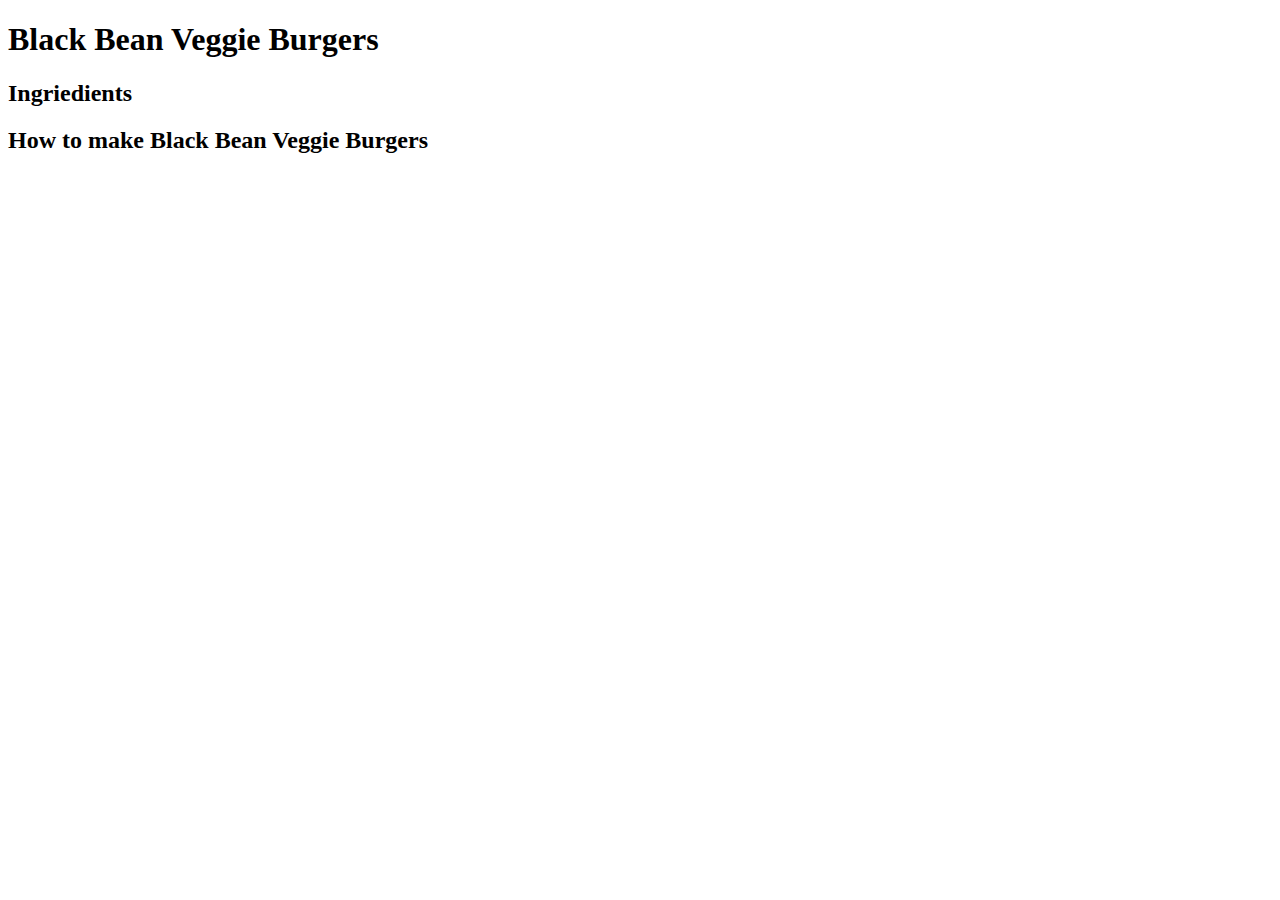
==== recipes/black-bean-veggie-burgers.html @ fc5aba87 "Edit black-bean-veggie-burgers.html to include boilerplate and body text" ====
<!DOCTYPE html>
<html lang="en">
    <head>
        <meta charset="UTF-8">
        <title>Black Bean Veggie Burgers</title>
    </head>
    <body>
        <h1>Black Bean Veggie Burgers</h1>
        
        <h2>Ingriedients</h2>
        <h2>How to make Black Bean Veggie Burgers</h2>
    </body>
</html>
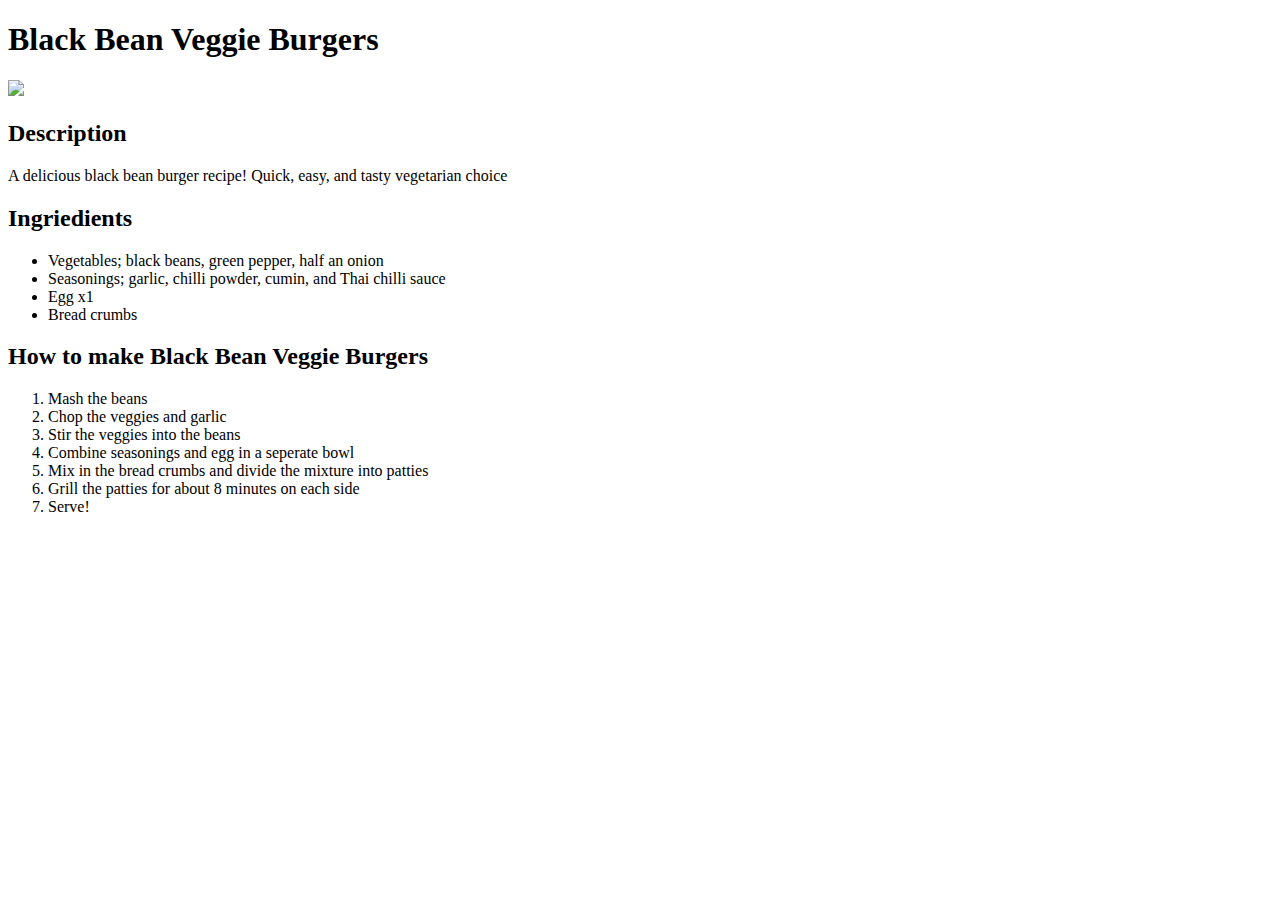
==== commit c45bfc2a: "Edit black-bean-veggie-burgers.html to add image link, ingriedients and how to make steps" ====
--- a/recipes/black-bean-veggie-burgers.html
+++ b/recipes/black-bean-veggie-burgers.html
@@ -6,8 +6,25 @@
     </head>
     <body>
         <h1>Black Bean Veggie Burgers</h1>
-        
+        <img src="https://www.allrecipes.com/thmb/uli269wqxjA0rsu1sXes9SnS3Ec=/0x512/filters:no_upscale():max_bytes(150000):strip_icc():format(webp)/85452-Homemade-Black-Bean-Veggie-Burger-ddmfs-103084-4x3-1-d017a13835c3449996c9e69fc0f74808.jpg">
+        <h2>Description</h2>
+            <p>A delicious black bean burger recipe! Quick, easy, and tasty vegetarian choice</p>
         <h2>Ingriedients</h2>
+            <ul>
+                <li>Vegetables; black beans, green pepper, half an onion</li>
+                <li>Seasonings; garlic, chilli powder, cumin, and Thai chilli sauce</li>
+                <li>Egg x1</li>
+                <li>Bread crumbs</li>
+            </ul>
         <h2>How to make Black Bean Veggie Burgers</h2>
+            <ol>
+                <li>Mash the beans</li>
+                <li>Chop the veggies and garlic</li>
+                <li>Stir the veggies into the beans</li>
+                <li>Combine seasonings and egg in a seperate bowl</li>
+                <li>Mix in the bread crumbs and divide the mixture into patties</li>
+                <li>Grill the patties for about 8 minutes on each side</li>
+                <li>Serve!</li>
+            </ol>
     </body>
 </html>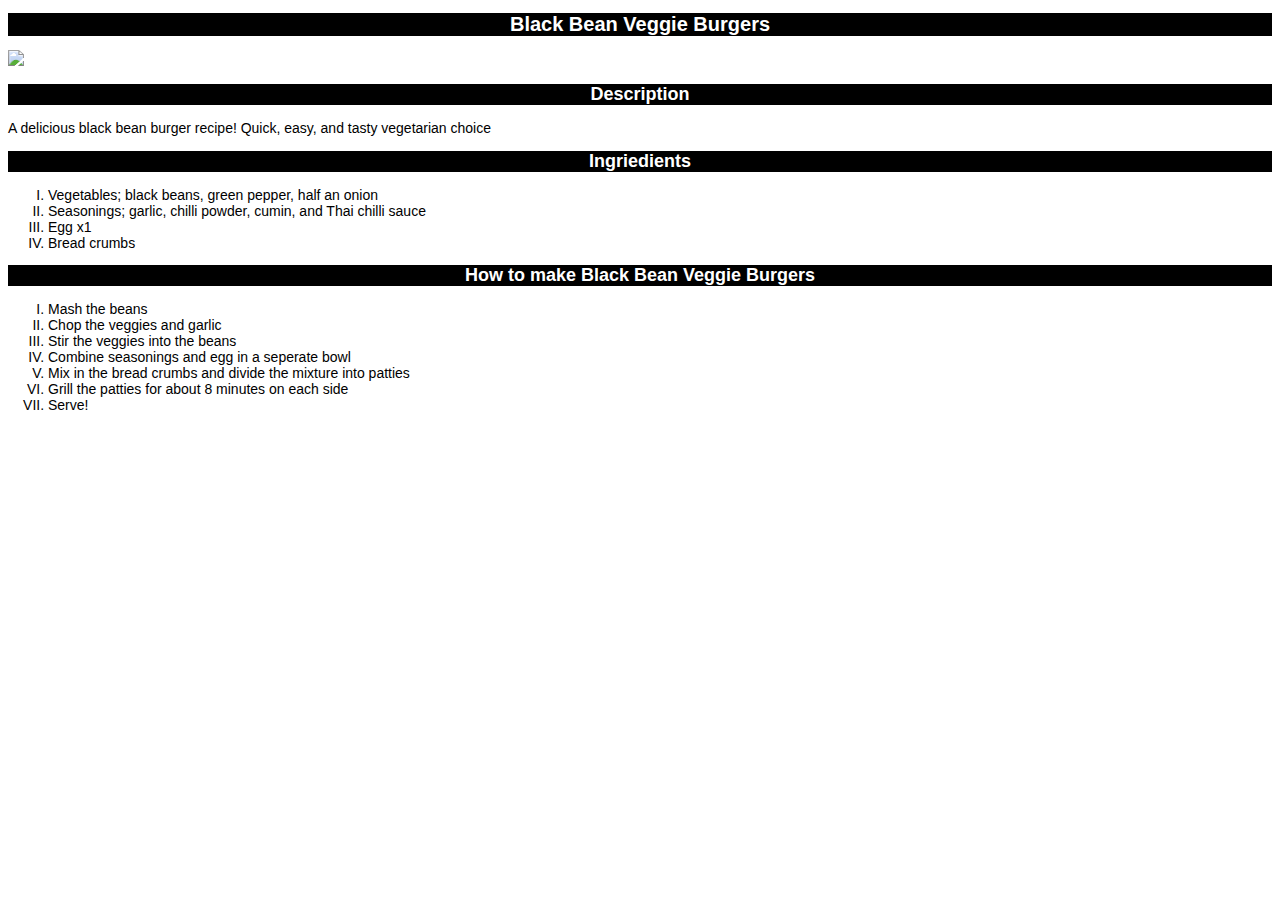
==== commit 143297e8: "edit files to include selectors and link to external style.css" ====
--- a/recipes/black-bean-veggie-burgers.html
+++ b/recipes/black-bean-veggie-burgers.html
@@ -3,21 +3,22 @@
     <head>
         <meta charset="UTF-8">
         <title>Black Bean Veggie Burgers</title>
+        <link rel="stylesheet" href="../css/style.css">
     </head>
     <body>
-        <h1>Black Bean Veggie Burgers</h1>
+        <h1 class="title">Black Bean Veggie Burgers</h1>
         <img src="https://www.allrecipes.com/thmb/uli269wqxjA0rsu1sXes9SnS3Ec=/0x512/filters:no_upscale():max_bytes(150000):strip_icc():format(webp)/85452-Homemade-Black-Bean-Veggie-Burger-ddmfs-103084-4x3-1-d017a13835c3449996c9e69fc0f74808.jpg">
-        <h2>Description</h2>
+        <h2 class="sub-title">Description</h2>
             <p>A delicious black bean burger recipe! Quick, easy, and tasty vegetarian choice</p>
-        <h2>Ingriedients</h2>
-            <ul>
+        <h2 class="sub-title">Ingriedients</h2>
+            <ul class="unorganised-list">
                 <li>Vegetables; black beans, green pepper, half an onion</li>
                 <li>Seasonings; garlic, chilli powder, cumin, and Thai chilli sauce</li>
                 <li>Egg x1</li>
                 <li>Bread crumbs</li>
             </ul>
-        <h2>How to make Black Bean Veggie Burgers</h2>
-            <ol>
+        <h2 class="sub-title">How to make Black Bean Veggie Burgers</h2>
+            <ol class="organised-list">
                 <li>Mash the beans</li>
                 <li>Chop the veggies and garlic</li>
                 <li>Stir the veggies into the beans</li>
--- a/css/style.css
+++ b/css/style.css
@@ -0,0 +1,31 @@
+body{
+   color: black;
+   font-size: 14px;
+   font-family: 'Segoe UI', Tahoma, Geneva, Verdana, sans-serif; 
+}
+
+.title{
+    font-size: 20px;
+    font-weight: bold;
+    text-align: center;
+    color: white;
+    background-color: black;
+}
+
+.sub-title{
+    font-size: 18px;
+    font-weight: bold;
+    text-align: center;
+    color: white;
+    background-color: black; 
+}
+
+.unorganised-list{
+    text-decoration: none;
+    list-style: upper-roman;
+}
+
+.organised-list{
+    text-decoration: none;
+    list-style: upper-roman;
+}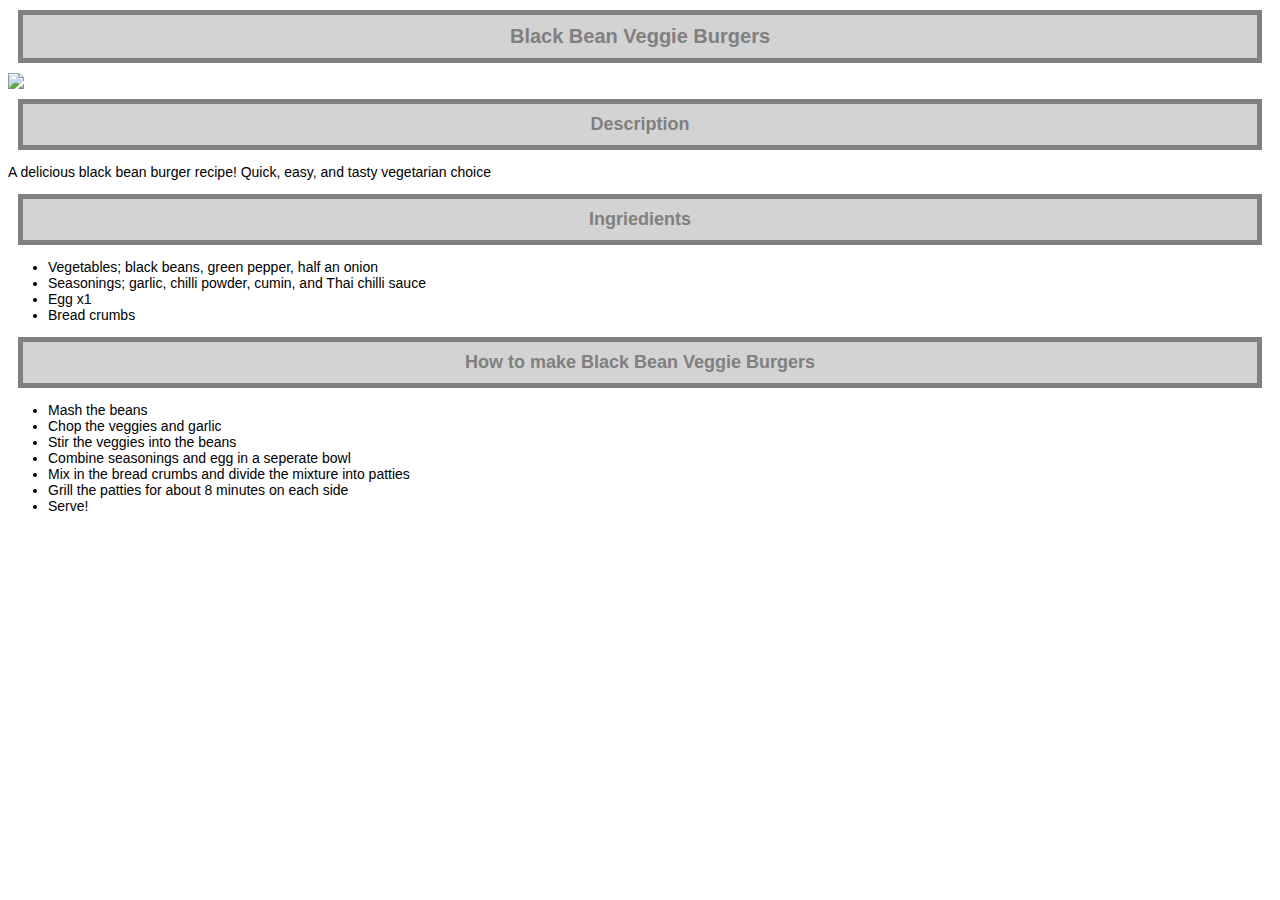
==== commit 744b9ca3: "add css styling to all recipe pages" ====
--- a/recipes/black-bean-veggie-burgers.html
+++ b/recipes/black-bean-veggie-burgers.html
@@ -7,7 +7,7 @@
     </head>
     <body>
         <h1 class="title">Black Bean Veggie Burgers</h1>
-        <img src="https://www.allrecipes.com/thmb/uli269wqxjA0rsu1sXes9SnS3Ec=/0x512/filters:no_upscale():max_bytes(150000):strip_icc():format(webp)/85452-Homemade-Black-Bean-Veggie-Burger-ddmfs-103084-4x3-1-d017a13835c3449996c9e69fc0f74808.jpg">
+        <img src="https://www.allrecipes.com/thmb/uli269wqxjA0rsu1sXes9SnS3Ec=/0x512/filters:no_upscale():max_bytes(150000):strip_icc():format(webp)/85452-Homemade-Black-Bean-Veggie-Burger-ddmfs-103084-4x3-1-d017a13835c3449996c9e69fc0f74808.jpg" class="img-meal">
         <h2 class="sub-title">Description</h2>
             <p>A delicious black bean burger recipe! Quick, easy, and tasty vegetarian choice</p>
         <h2 class="sub-title">Ingriedients</h2>
--- a/css/style.css
+++ b/css/style.css
@@ -4,28 +4,61 @@
    font-family: 'Segoe UI', Tahoma, Geneva, Verdana, sans-serif; 
 }
 
+div{
+    padding: 10px;
+    margin: 10px;
+    background-color: white;
+    border: 5px solid grey;
+}
+
+a{
+    text-decoration: none;
+    color: black;
+    font-size: 16px;
+    line-height: 150%;
+}
+
 .title{
     font-size: 20px;
     font-weight: bold;
     text-align: center;
-    color: white;
-    background-color: black;
+    color: grey;
+    background-color: lightgray;
+    padding: 10px;
+    margin: 10px;
+    border: 5px solid grey;
+}
+
+.img-meal{
+    display: block;
+    margin-left: auto;
+    margin-right: auto;
 }
 
 .sub-title{
     font-size: 18px;
     font-weight: bold;
     text-align: center;
-    color: white;
-    background-color: black; 
+    color: grey;
+    background-color: lightgray;
+    padding: 10px;
+    margin: 10px;
+    border: 5px solid grey;
+}
+
+.unorganised-list-home{
+    text-decoration: none;
+    display: flex;
+    justify-content: space-evenly;
+    list-style: none;
 }
 
 .unorganised-list{
     text-decoration: none;
-    list-style: upper-roman;
+    list-style: disc; 
 }
 
 .organised-list{
     text-decoration: none;
-    list-style: upper-roman;
+    list-style: disc;
 }